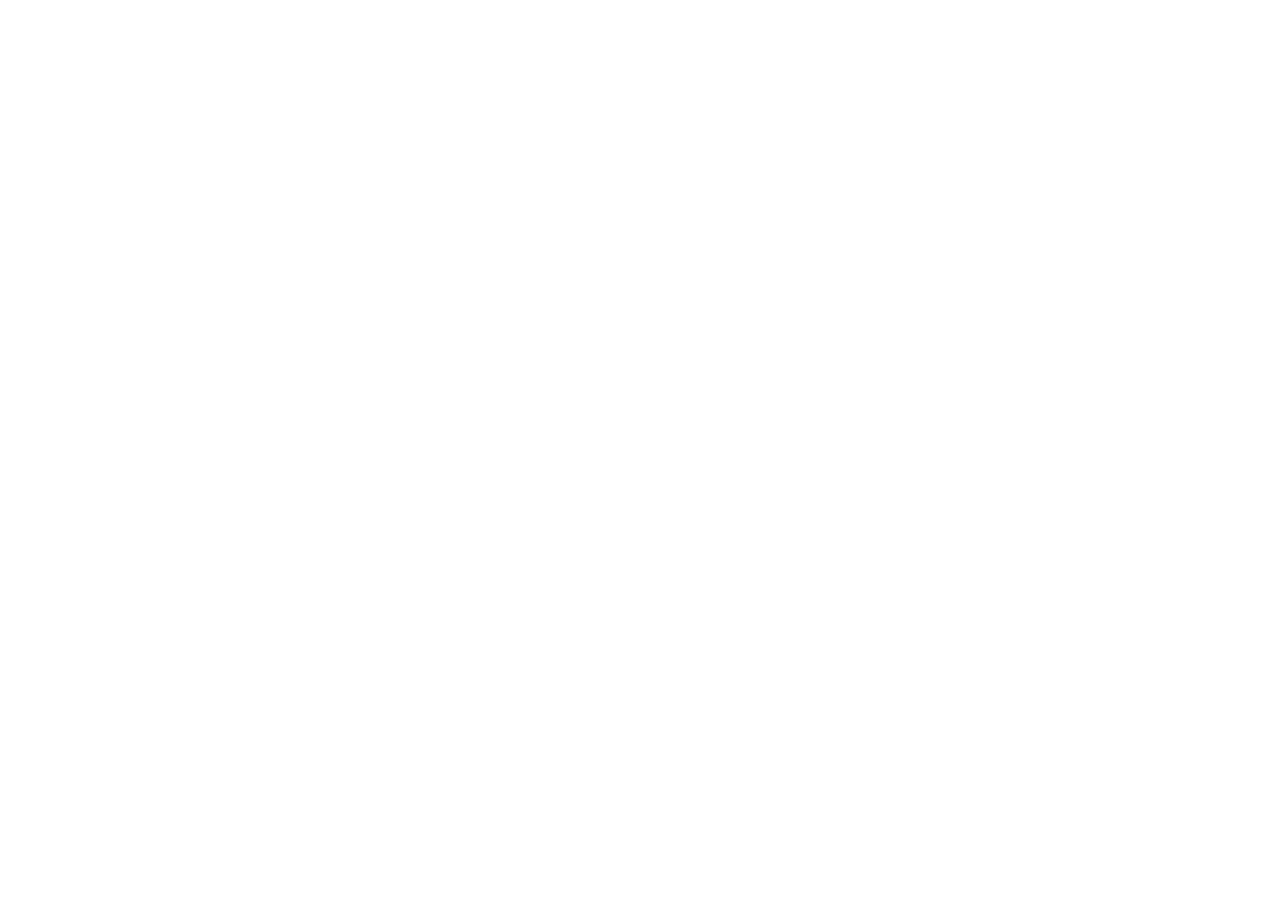
==== index.html @ 21f6ce7b "mi primera version" ====
<!DOCTYPE html>
<html lang="es">
  <head>
    <meta charset="UTF-8" />
    <meta name="viewport" content="width=device-width, initial-scale=1.0" />
    <link rel="stylesheet" href="style.css" />
    <title>Github</title>
  </head>
  <body></body>
</html>
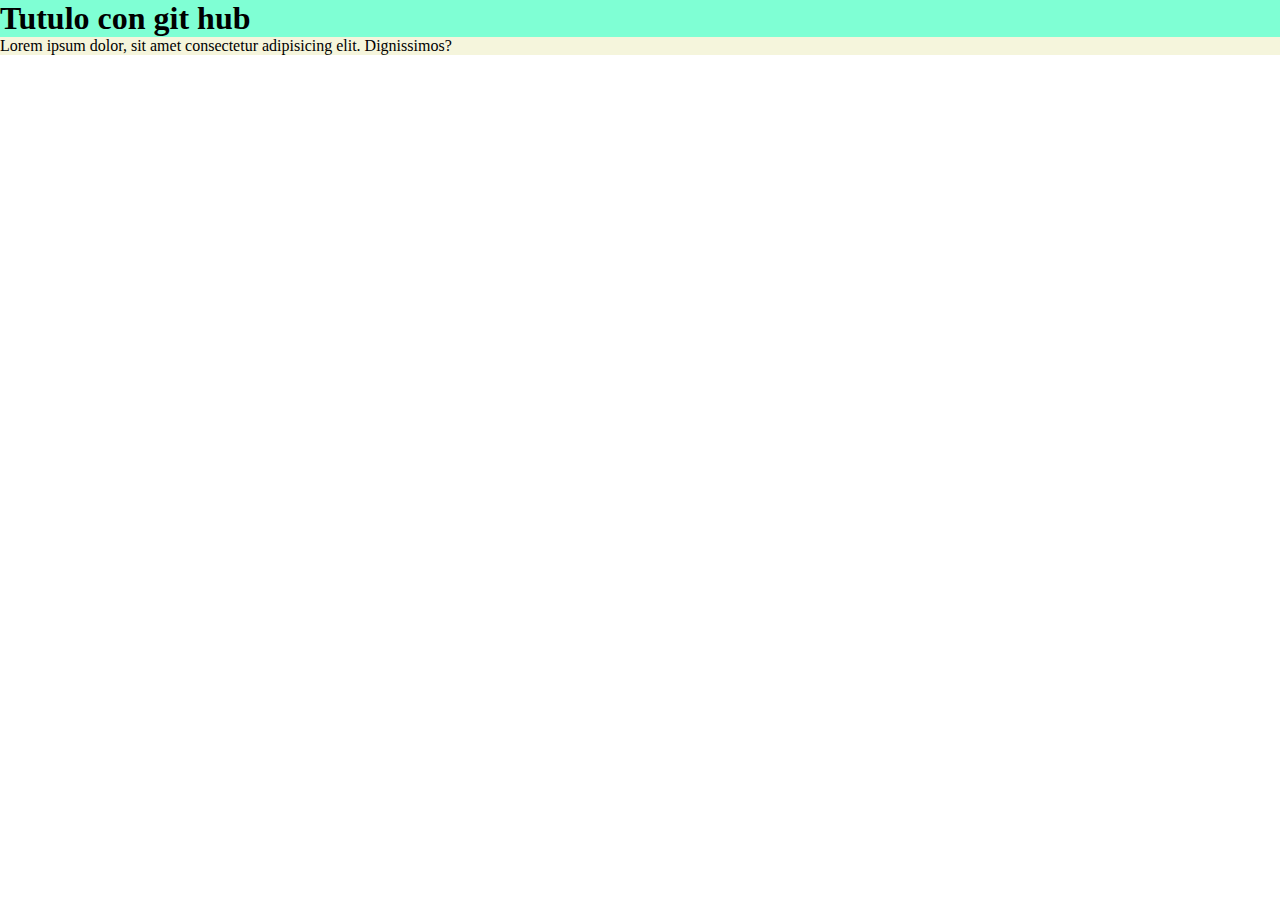
==== commit 92361ef1: "agrgo mis primeras lineas de codigo" ====
--- a/index.html
+++ b/index.html
@@ -6,5 +6,10 @@
     <link rel="stylesheet" href="style.css" />
     <title>Github</title>
   </head>
-  <body></body>
+  <body>
+    <h1>Tutulo con git hub</h1>
+    <p>
+      Lorem ipsum dolor, sit amet consectetur adipisicing elit. Dignissimos?
+    </p>
+  </body>
 </html>
--- a/style.css
+++ b/style.css
@@ -0,0 +1,12 @@
+* {
+  margin: 0;
+  padding: 0;
+}
+
+h1 {
+  background-color: aquamarine;
+}
+
+p {
+  background-color: beige;
+}
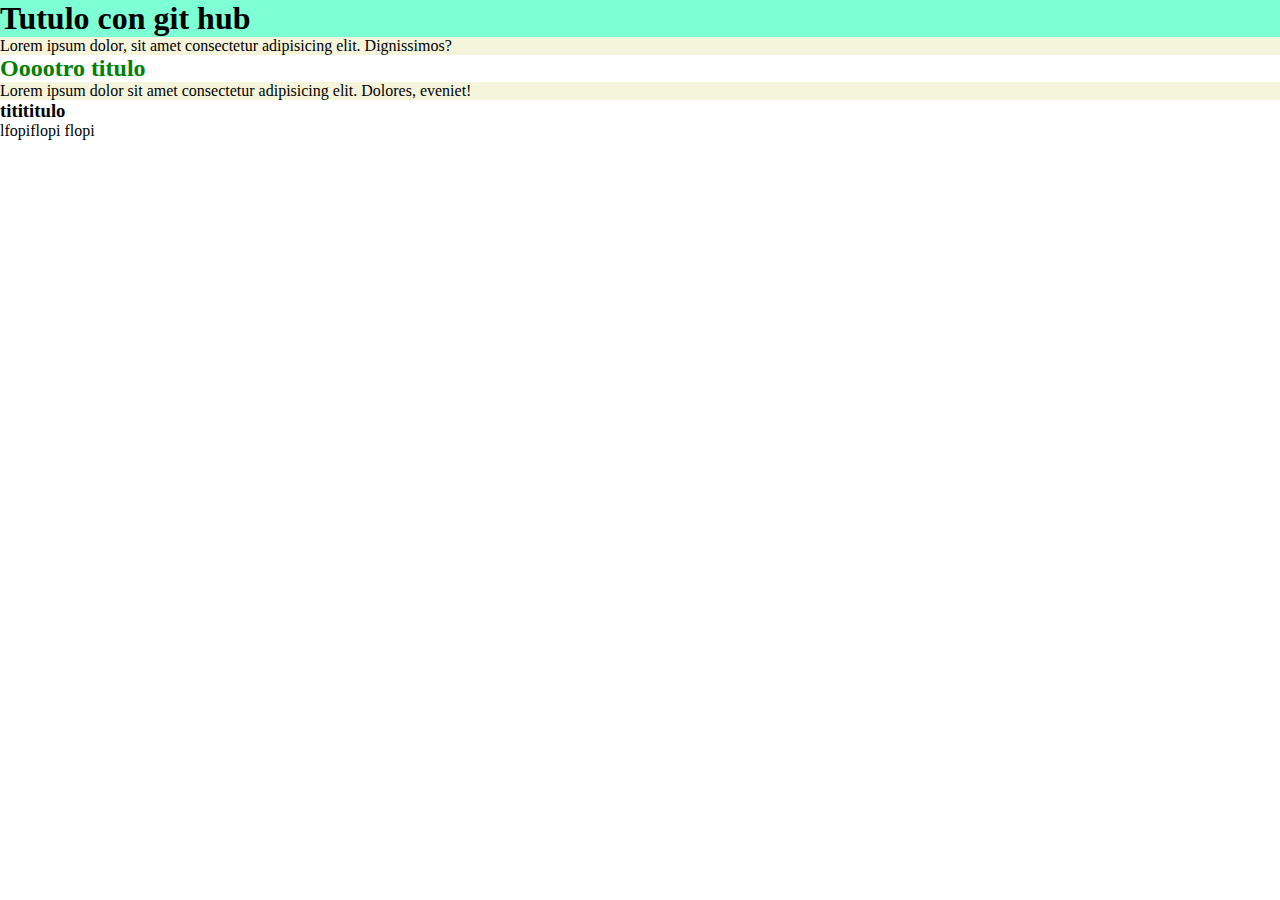
==== commit 8412a9fc: "agrego section  y div flor" ====
--- a/index.html
+++ b/index.html
@@ -11,5 +11,16 @@
     <p>
       Lorem ipsum dolor, sit amet consectetur adipisicing elit. Dignissimos?
     </p>
+    <h2>Ooootro titulo</h2>
+    <section>
+      <p>
+        Lorem ipsum dolor sit amet consectetur adipisicing elit. Dolores,
+        eveniet!
+      </p>
+      <h3>titititulo</h3>
+      <div class="flor">
+        <article>lfopiflopi flopi</article>
+      </div>
+    </section>
   </body>
 </html>
--- a/style.css
+++ b/style.css
@@ -6,6 +6,9 @@
 h1 {
   background-color: aquamarine;
 }
+h2 {
+  color: green;
+}
 
 p {
   background-color: beige;
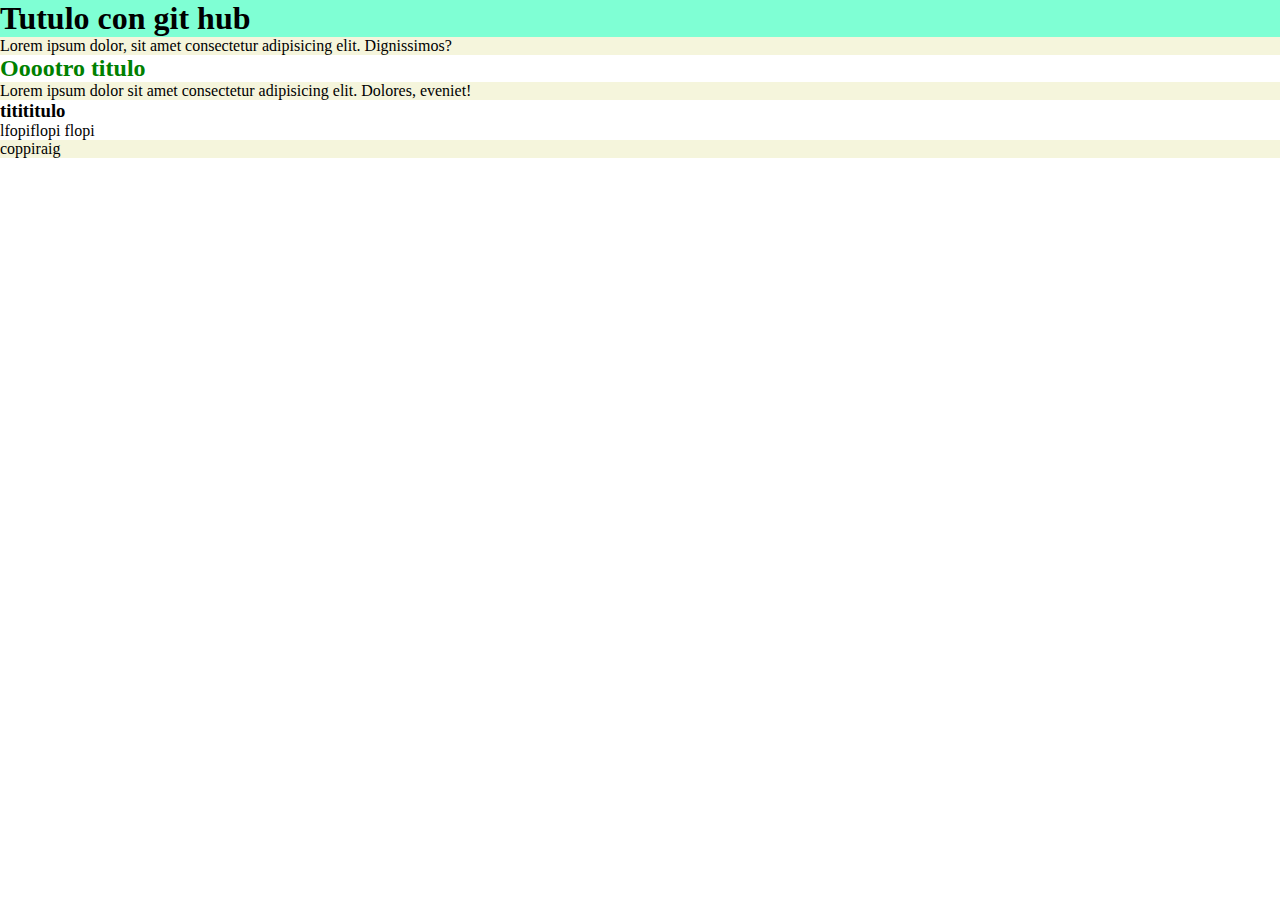
==== commit 1ef8ed22: "foooter" ====
--- a/index.html
+++ b/index.html
@@ -22,5 +22,8 @@
         <article>lfopiflopi flopi</article>
       </div>
     </section>
+    <footer>
+      <p>coppiraig</p>
+    </footer>
   </body>
 </html>
--- a/style.css
+++ b/style.css
@@ -13,3 +13,6 @@
 p {
   background-color: beige;
 }
+footer {
+  background-color: blueviolet;
+}
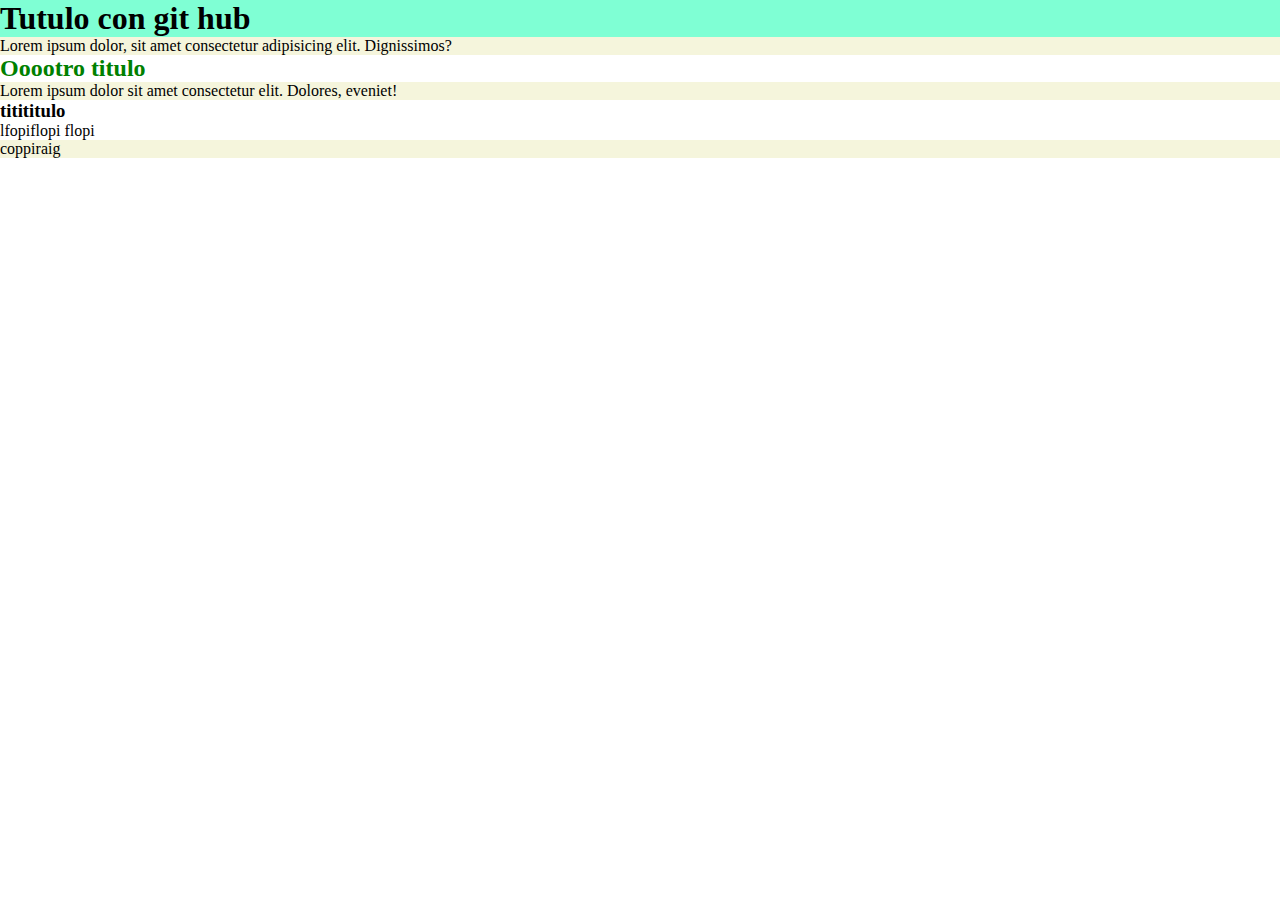
==== commit 9bcdfb74: "Update index.html" ====
--- a/index.html
+++ b/index.html
@@ -14,7 +14,7 @@
     <h2>Ooootro titulo</h2>
     <section>
       <p>
-        Lorem ipsum dolor sit amet consectetur adipisicing elit. Dolores,
+        Lorem ipsum dolor sit amet consectetur elit. Dolores,
         eveniet!
       </p>
       <h3>titititulo</h3>
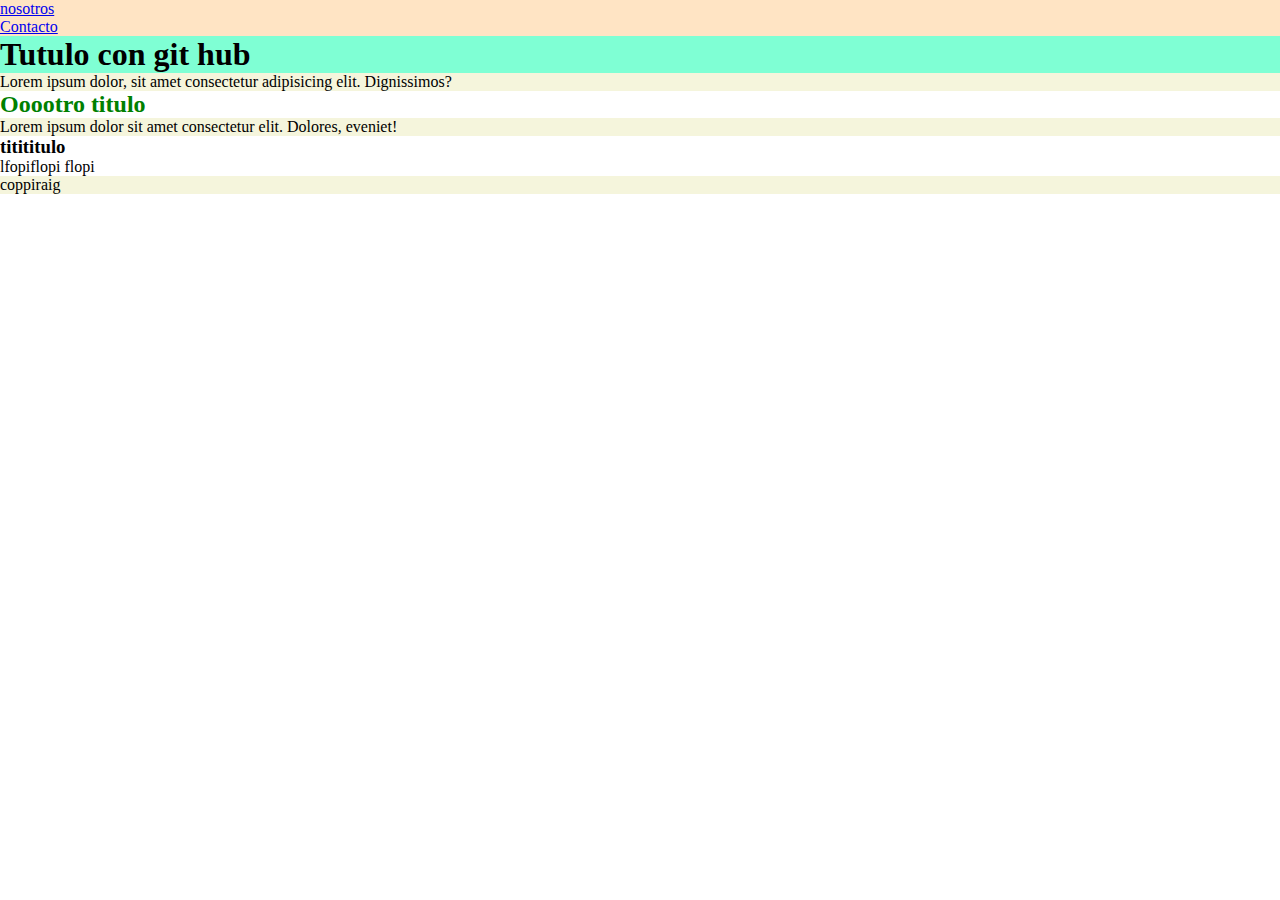
==== commit 7b9ebc7f: "agrego lista y paginas contacto y nosotros" ====
--- a/index.html
+++ b/index.html
@@ -7,16 +7,20 @@
     <title>Github</title>
   </head>
   <body>
+    <header class="barra">
+      <ul>
+        <li><a href="#">nosotros</a></li>
+        <li><a href="#">Contacto</a></li>
+      </ul>
+    </header>
+
     <h1>Tutulo con git hub</h1>
     <p>
       Lorem ipsum dolor, sit amet consectetur adipisicing elit. Dignissimos?
     </p>
     <h2>Ooootro titulo</h2>
     <section>
-      <p>
-        Lorem ipsum dolor sit amet consectetur elit. Dolores,
-        eveniet!
-      </p>
+      <p>Lorem ipsum dolor sit amet consectetur elit. Dolores, eveniet!</p>
       <h3>titititulo</h3>
       <div class="flor">
         <article>lfopiflopi flopi</article>
--- a/style.css
+++ b/style.css
@@ -1,6 +1,10 @@
 * {
   margin: 0;
   padding: 0;
+}
+
+.barra {
+  background-color: bisque;
 }
 
 h1 {
